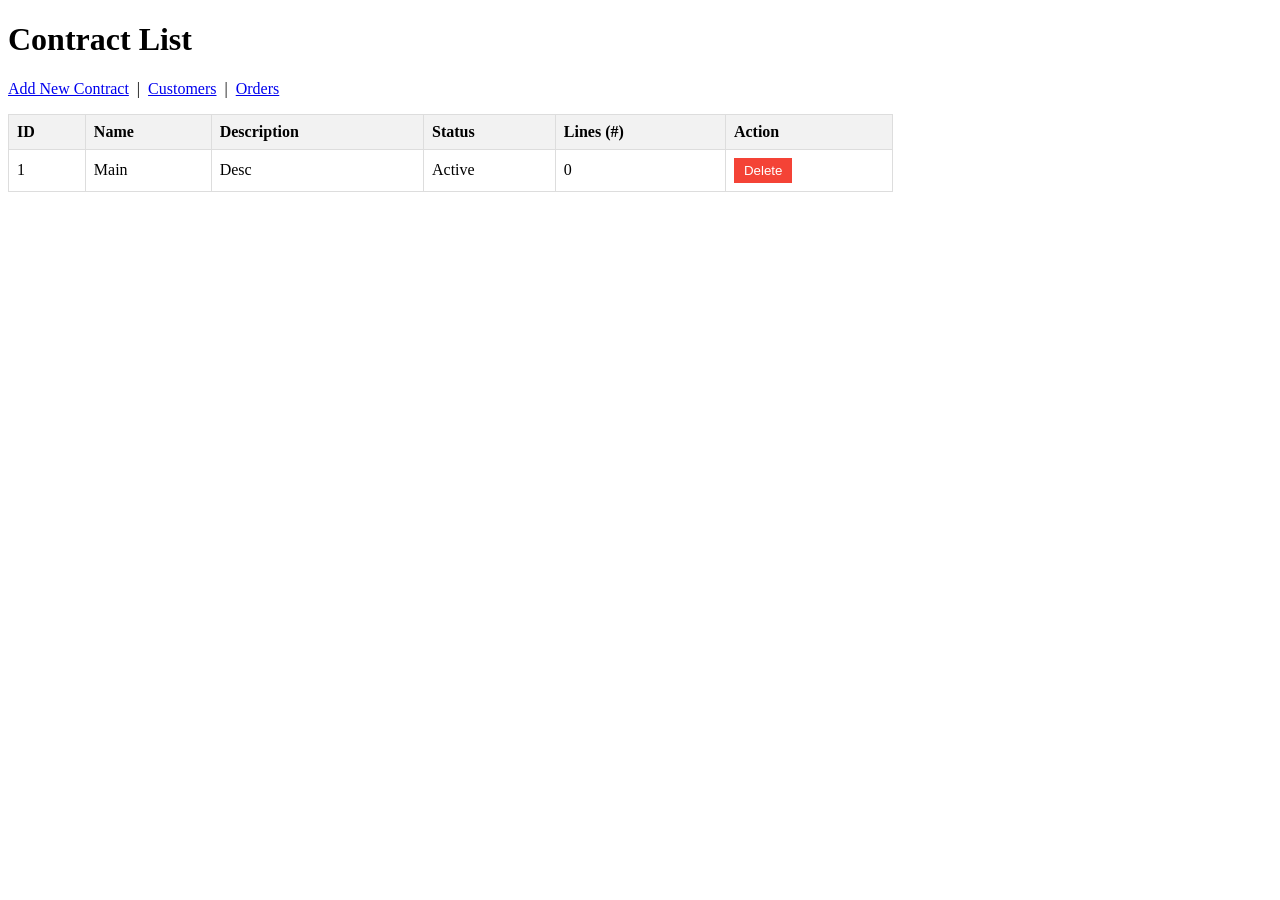
==== OrderManagementSystemLean/src/main/resources/templates/contracts/index.html @ 6e79ae3e "Add files via upload" ====
<!DOCTYPE html>
<html lang="en" xmlns:th="http://www.thymeleaf.org">
<head>
    <meta charset="UTF-8">
    <title>Contracts</title>
    <style>
        table { border-collapse: collapse; width: 70%; }
        th, td { border: 1px solid #ddd; padding: 8px; text-align: left; }
        th { background-color: #f2f2f2; }
        .btn-delete { background-color: #f44336; color: white; border: none; padding: 5px 10px; cursor: pointer; }
    </style>
</head>
<body>

<h1>Contract List</h1>
<p>
    <a href="/contracts/new">Add New Contract</a>
    &nbsp;|&nbsp;
    <a href="/customers">Customers</a>
    &nbsp;|&nbsp;
    <a href="/orders">Orders</a>
  </p>

<table>
    <thead>
    <tr>
        <th>ID</th>
        <th>Name</th>
        <th>Description</th>
        <th>Status</th>
        <th>Lines (#)</th>
        <th>Action</th>
    </tr>
    </thead>
    <tbody>
    <tr th:each="c : ${contracts}">
        <td th:text="${c.id}">1</td>
        <td th:text="${c.name}">Main</td>
        <td th:text="${c.description}">Desc</td>
        <td th:text="${c.status}">Active</td>
        <td th:text="${#lists.size(c.contractLines)}">0</td>
        <td>
            <form th:action="@{'/contracts/' + ${c.id} + '/delete'}" method="post">
                <button type="submit" class="btn-delete">Delete</button>
            </form>
        </td>
    </tr>
    </tbody>
  </table>

</body>
</html>
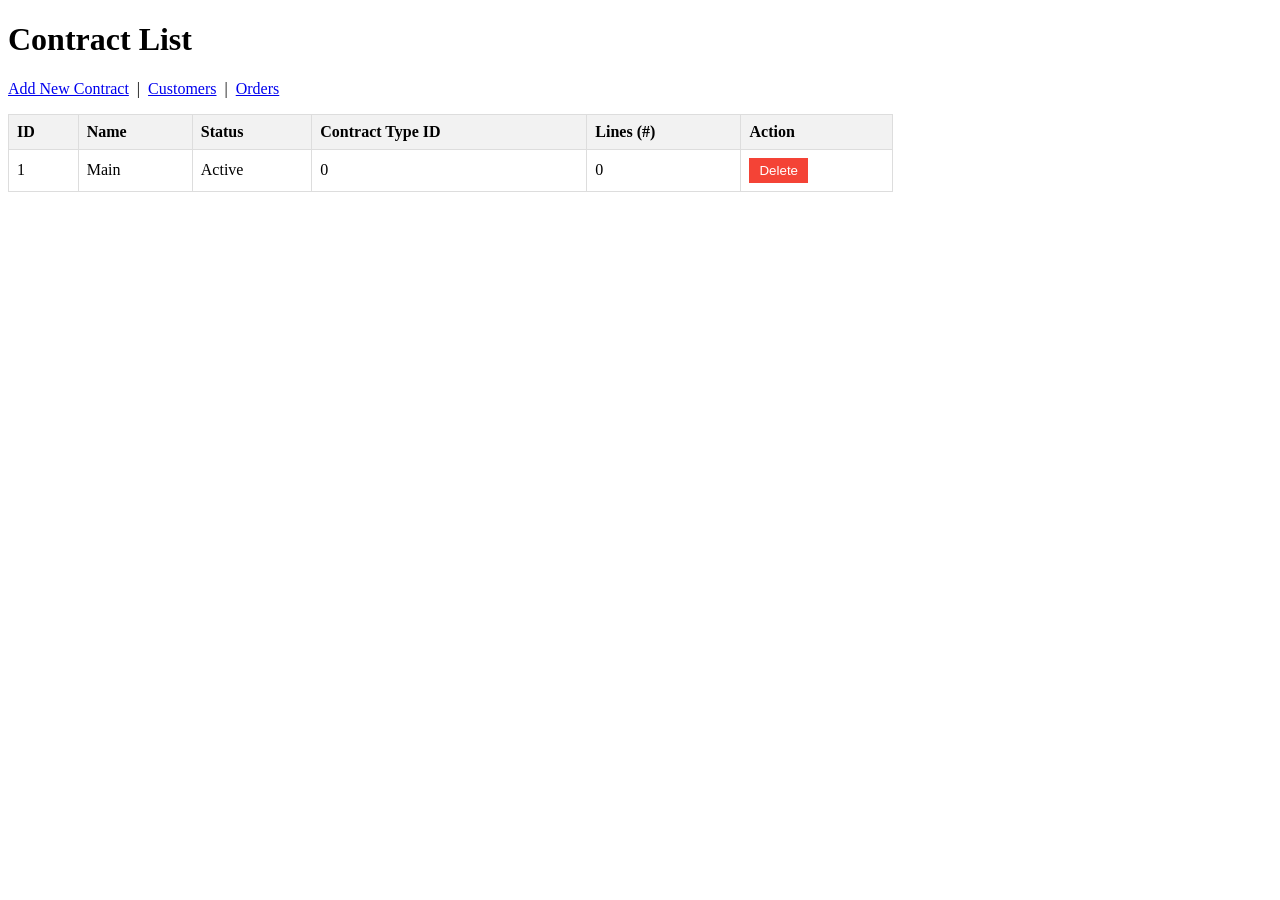
==== commit 10d715e9: "update web" ====
--- a/OrderManagementSystemLean/src/main/resources/templates/contracts/index.html
+++ b/OrderManagementSystemLean/src/main/resources/templates/contracts/index.html
@@ -26,8 +26,8 @@
     <tr>
         <th>ID</th>
         <th>Name</th>
-        <th>Description</th>
         <th>Status</th>
+        <th>Contract Type ID</th>
         <th>Lines (#)</th>
         <th>Action</th>
     </tr>
@@ -36,8 +36,8 @@
     <tr th:each="c : ${contracts}">
         <td th:text="${c.id}">1</td>
         <td th:text="${c.name}">Main</td>
-        <td th:text="${c.description}">Desc</td>
         <td th:text="${c.status}">Active</td>
+        <td th:text="${c.contractTypeId}">0</td>
         <td th:text="${#lists.size(c.contractLines)}">0</td>
         <td>
             <form th:action="@{'/contracts/' + ${c.id} + '/delete'}" method="post">
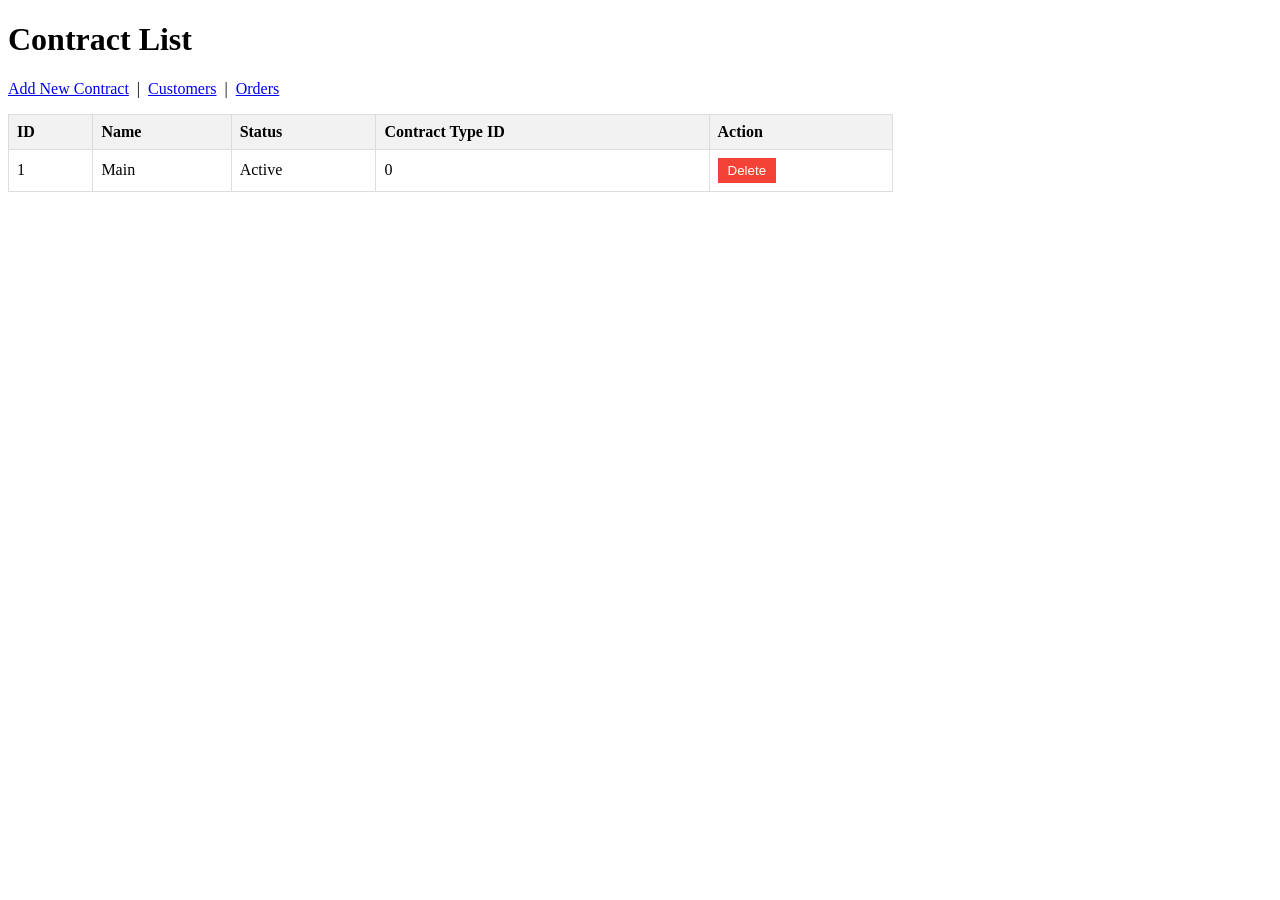
==== commit f5412eba: "update #3" ====
--- a/OrderManagementSystemLean/src/main/resources/templates/contracts/index.html
+++ b/OrderManagementSystemLean/src/main/resources/templates/contracts/index.html
@@ -28,7 +28,6 @@
         <th>Name</th>
         <th>Status</th>
         <th>Contract Type ID</th>
-        <th>Lines (#)</th>
         <th>Action</th>
     </tr>
     </thead>
@@ -38,9 +37,8 @@
         <td th:text="${c.name}">Main</td>
         <td th:text="${c.status}">Active</td>
         <td th:text="${c.contractTypeId}">0</td>
-        <td th:text="${#lists.size(c.contractLines)}">0</td>
         <td>
-            <form th:action="@{'/contracts/' + ${c.id} + '/delete'}" method="post">
+            <form th:action="@{/contracts/{id}/delete(id=${c.id})}" method="post">
                 <button type="submit" class="btn-delete">Delete</button>
             </form>
         </td>
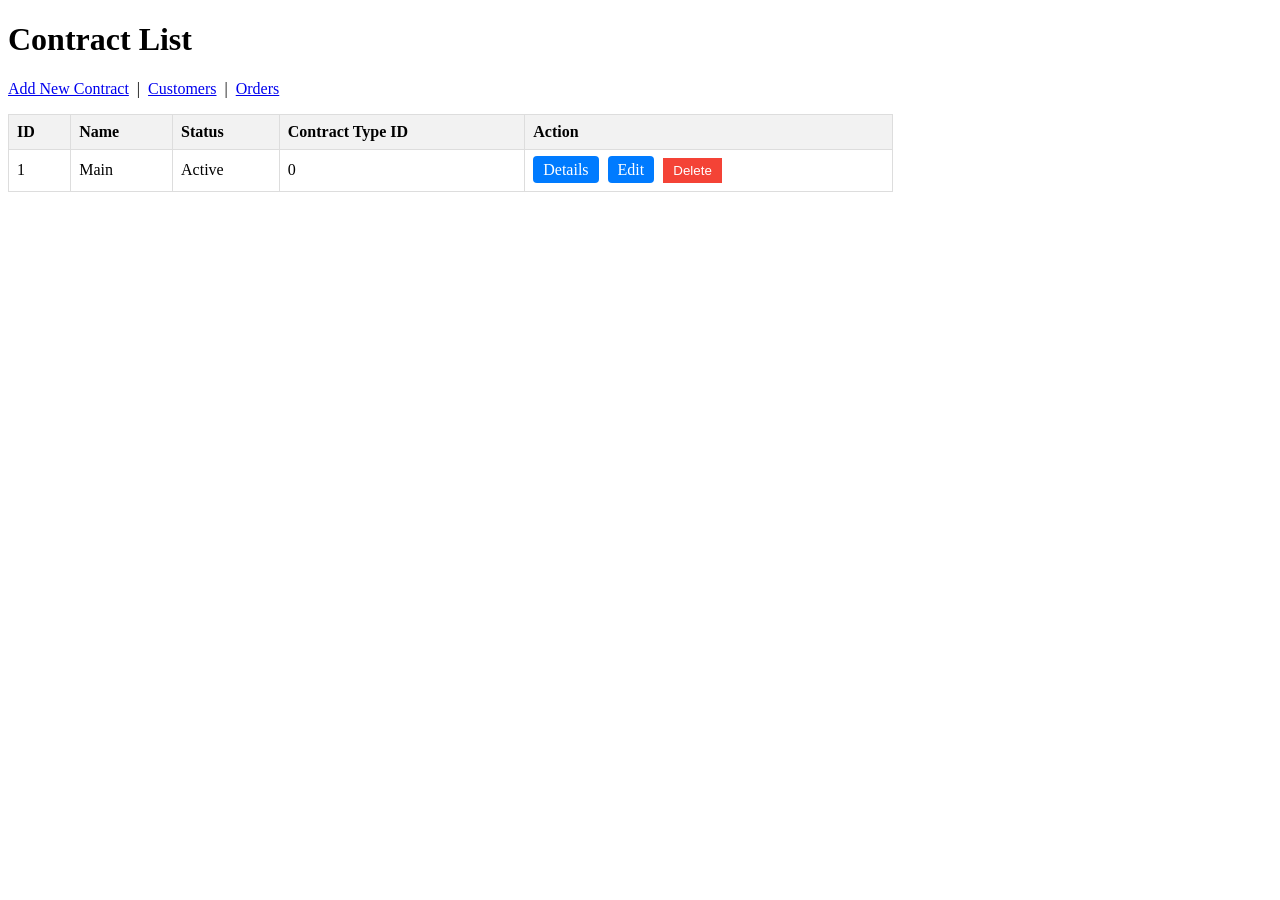
==== commit d6e86c85: "web interface ready for edit" ====
--- a/OrderManagementSystemLean/src/main/resources/templates/contracts/index.html
+++ b/OrderManagementSystemLean/src/main/resources/templates/contracts/index.html
@@ -19,7 +19,7 @@
     <a href="/customers">Customers</a>
     &nbsp;|&nbsp;
     <a href="/orders">Orders</a>
-  </p>
+</p>
 
 <table>
     <thead>
@@ -38,13 +38,15 @@
         <td th:text="${c.status}">Active</td>
         <td th:text="${c.contractTypeId}">0</td>
         <td>
-            <form th:action="@{/contracts/{id}/delete(id=${c.id})}" method="post">
+            <a th:href="@{/contracts/{id}(id=${c.id})}" style="margin-right: 5px; background-color: #007bff; color: white; padding: 5px 10px; text-decoration: none; border-radius: 4px;">Details</a>
+            <a th:href="@{/contracts/{id}/edit(id=${c.id})}" style="margin-right: 5px; background-color: #007bff; color: white; padding: 5px 10px; text-decoration: none; border-radius: 4px;">Edit</a>
+            <form th:action="@{/contracts/{id}/delete(id=${c.id})}" method="post" style="display: inline;">
                 <button type="submit" class="btn-delete">Delete</button>
             </form>
         </td>
     </tr>
     </tbody>
-  </table>
+</table>
 
 </body>
 </html>
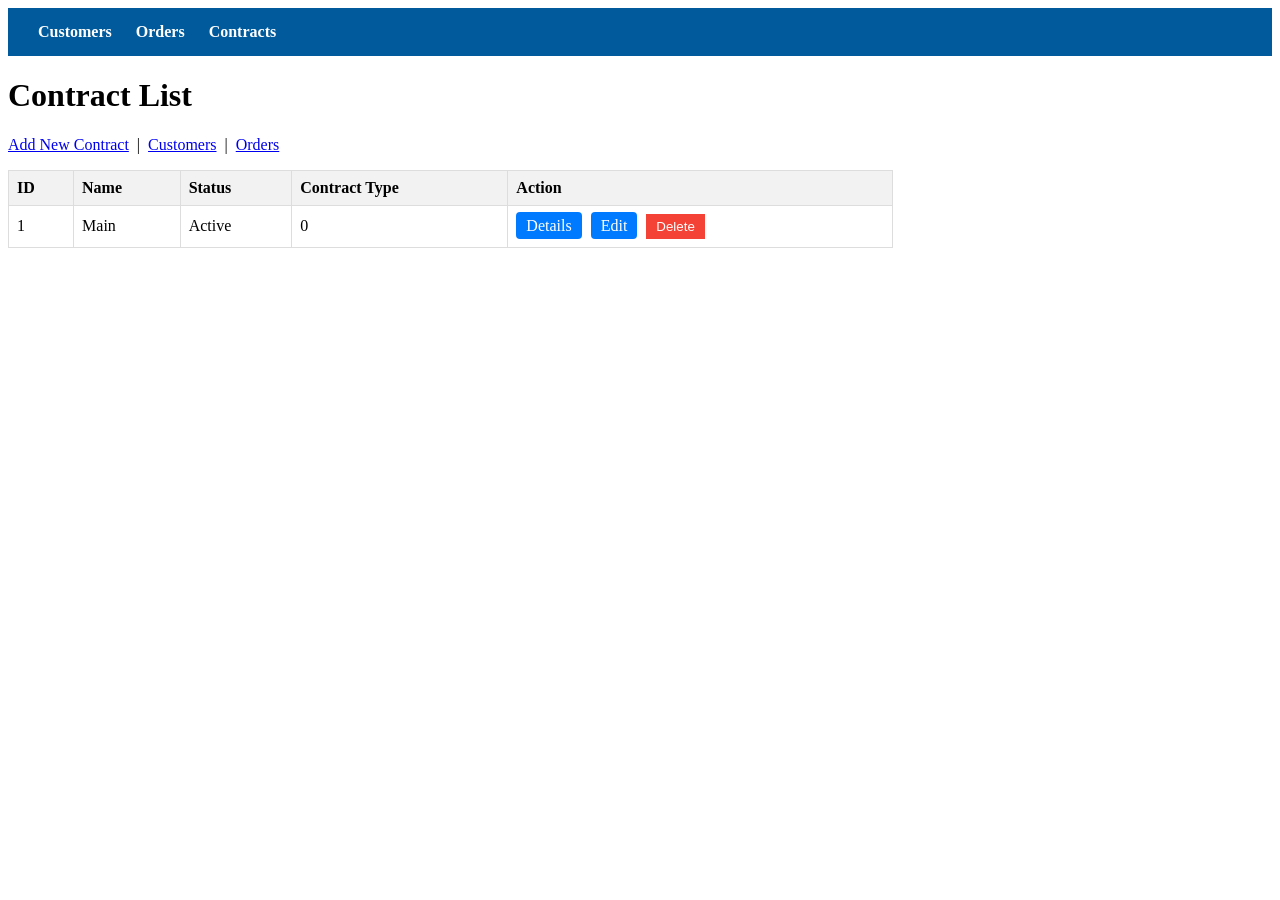
==== commit f1c06503: "db connected, de verificat crud" ====
--- a/OrderManagementSystemLean/src/main/resources/templates/contracts/index.html
+++ b/OrderManagementSystemLean/src/main/resources/templates/contracts/index.html
@@ -3,16 +3,25 @@
 <head>
     <meta charset="UTF-8">
     <title>Contracts</title>
-    <style>
-        table { border-collapse: collapse; width: 70%; }
-        th, td { border: 1px solid #ddd; padding: 8px; text-align: left; }
-        th { background-color: #f2f2f2; }
-        .btn-delete { background-color: #f44336; color: white; border: none; padding: 5px 10px; cursor: pointer; }
-    </style>
+    <style>
+        table { border-collapse: collapse; width: 70%; }
+        th, td { border: 1px solid #ddd; padding: 8px; text-align: left; }
+        th { background-color: #f2f2f2; }
+        .btn-delete { background-color: #f44336; color: white; border: none; padding: 5px 10px; cursor: pointer; }
+        .navbar { background-color: #005a9c; padding: 15px 30px; color: white; }
+        .navbar a { color: white; text-decoration: none; font-weight: bold; margin-right: 20px; }
+        .navbar a:hover { text-decoration: underline; }
+    </style>
 </head>
-<body>
-
-<h1>Contract List</h1>
+<body>
+
+<nav class="navbar">
+    <a href="/customers">Customers</a>
+    <a href="/orders">Orders</a>
+    <a href="/contracts">Contracts</a>
+</nav>
+
+<h1>Contract List</h1>
 <p>
     <a href="/contracts/new">Add New Contract</a>
     &nbsp;|&nbsp;
@@ -27,7 +36,7 @@
         <th>ID</th>
         <th>Name</th>
         <th>Status</th>
-        <th>Contract Type ID</th>
+        <th>Contract Type</th>
         <th>Action</th>
     </tr>
     </thead>
@@ -36,7 +45,7 @@
         <td th:text="${c.id}">1</td>
         <td th:text="${c.name}">Main</td>
         <td th:text="${c.status}">Active</td>
-        <td th:text="${c.contractTypeId}">0</td>
+        <td th:text="${c.contractType != null ? c.contractType.name : 'N/A'}">0</td>
         <td>
             <a th:href="@{/contracts/{id}(id=${c.id})}" style="margin-right: 5px; background-color: #007bff; color: white; padding: 5px 10px; text-decoration: none; border-radius: 4px;">Details</a>
             <a th:href="@{/contracts/{id}/edit(id=${c.id})}" style="margin-right: 5px; background-color: #007bff; color: white; padding: 5px 10px; text-decoration: none; border-radius: 4px;">Edit</a>
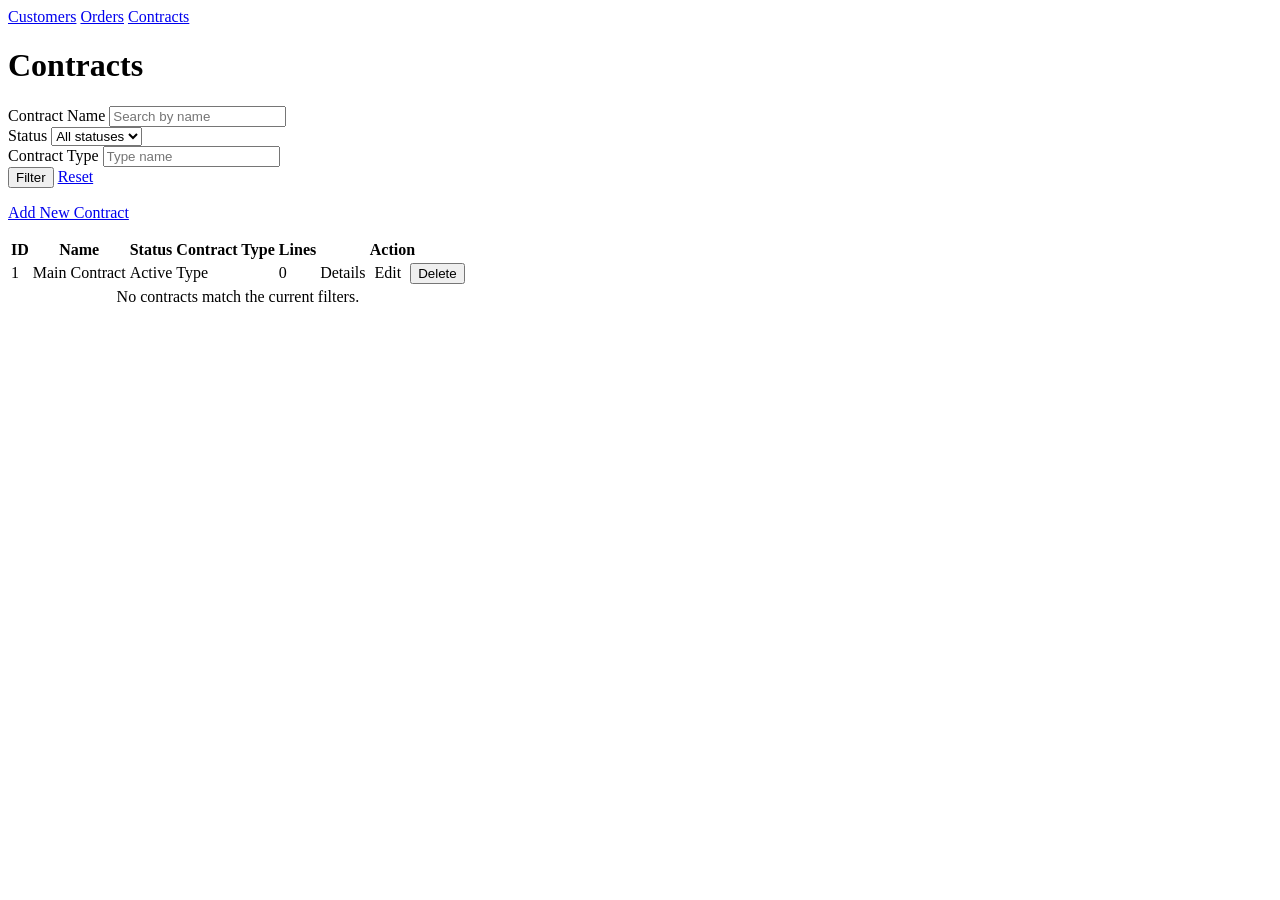
==== commit c68abaae: "filter and search contracts" ====
--- a/OrderManagementSystemLean/src/main/resources/templates/contracts/index.html
+++ b/OrderManagementSystemLean/src/main/resources/templates/contracts/index.html
@@ -1,18 +1,10 @@
-<!DOCTYPE html>
-<html lang="en" xmlns:th="http://www.thymeleaf.org">
-<head>
-    <meta charset="UTF-8">
-    <title>Contracts</title>
-    <style>
-        table { border-collapse: collapse; width: 70%; }
-        th, td { border: 1px solid #ddd; padding: 8px; text-align: left; }
-        th { background-color: #f2f2f2; }
-        .btn-delete { background-color: #f44336; color: white; border: none; padding: 5px 10px; cursor: pointer; }
-        .navbar { background-color: #005a9c; padding: 15px 30px; color: white; }
-        .navbar a { color: white; text-decoration: none; font-weight: bold; margin-right: 20px; }
-        .navbar a:hover { text-decoration: underline; }
-    </style>
-</head>
+<!DOCTYPE html>
+<html lang="en" xmlns:th="http://www.thymeleaf.org">
+<head>
+    <meta charset="UTF-8">
+    <title>Contracts - OMS</title>
+    <link rel="stylesheet" th:href="@{/css/style.css}">
+</head>
 <body>
 
 <nav class="navbar">
@@ -21,43 +13,90 @@
     <a href="/contracts">Contracts</a>
 </nav>
 
-<h1>Contract List</h1>
-<p>
-    <a href="/contracts/new">Add New Contract</a>
-    &nbsp;|&nbsp;
-    <a href="/customers">Customers</a>
-    &nbsp;|&nbsp;
-    <a href="/orders">Orders</a>
-</p>
-
-<table>
-    <thead>
-    <tr>
-        <th>ID</th>
-        <th>Name</th>
-        <th>Status</th>
-        <th>Contract Type</th>
-        <th>Action</th>
-    </tr>
-    </thead>
-    <tbody>
-    <tr th:each="c : ${contracts}">
-        <td th:text="${c.id}">1</td>
-        <td th:text="${c.name}">Main</td>
-        <td th:text="${c.status}">Active</td>
-        <td th:text="${c.contractType != null ? c.contractType.name : 'N/A'}">0</td>
-        <td>
-            <a th:href="@{/contracts/{id}(id=${c.id})}" style="margin-right: 5px; background-color: #007bff; color: white; padding: 5px 10px; text-decoration: none; border-radius: 4px;">Details</a>
-            <a th:href="@{/contracts/{id}/edit(id=${c.id})}" style="margin-right: 5px; background-color: #007bff; color: white; padding: 5px 10px; text-decoration: none; border-radius: 4px;">Edit</a>
-            <form th:action="@{/contracts/{id}/delete(id=${c.id})}" method="post" style="display: inline;">
-                <button type="submit" class="btn-delete">Delete</button>
-            </form>
-        </td>
-    </tr>
-    </tbody>
-</table>
-
-</body>
-</html>
-
-
+<div class="container">
+    <h1>Contracts</h1>
+
+    <div class="filter-panel">
+        <form action="/contracts" method="get" class="filter-grid">
+            <div>
+                <label for="name">Contract Name</label>
+                <input type="text" id="name" name="name" th:value="${name}" placeholder="Search by name">
+            </div>
+            <div>
+                <label for="status">Status</label>
+                <select id="status" name="status">
+                    <option value="" th:selected="${status == null}">All statuses</option>
+                    <option th:each="opt : ${statusOptions}"
+                            th:value="${opt.name()}"
+                            th:text="${opt}"
+                            th:selected="${opt == status}"></option>
+                </select>
+            </div>
+            <div>
+                <label for="contractType">Contract Type</label>
+                <input type="text" id="contractType" name="contractType" th:value="${contractType}" placeholder="Type name">
+            </div>
+            <div>
+                <button type="submit" class="btn btn-primary">Filter</button>
+                <a href="/contracts" class="btn btn-link">Reset</a>
+            </div>
+            <input type="hidden" name="sortBy" th:value="${sortBy}">
+            <input type="hidden" name="sortDir" th:value="${sortDir}">
+        </form>
+    </div>
+
+    <p>
+        <a href="/contracts/new" class="btn btn-primary">Add New Contract</a>
+    </p>
+
+    <table>
+        <thead>
+        <tr>
+            <th>
+                <a th:href="@{/contracts(sortBy='id', sortDir=${sortBy == 'id' and sortDir == 'asc' ? 'desc' : 'asc'}, name=${name}, status=${status}, contractType=${contractType})}">
+                    ID <span th:if="${sortBy == 'id'}" th:text="${sortDir == 'asc' ? '▲' : '▼'}"></span>
+                </a>
+            </th>
+            <th>
+                <a th:href="@{/contracts(sortBy='name', sortDir=${sortBy == 'name' and sortDir == 'asc' ? 'desc' : 'asc'}, name=${name}, status=${status}, contractType=${contractType})}">
+                    Name <span th:if="${sortBy == 'name'}" th:text="${sortDir == 'asc' ? '▲' : '▼'}"></span>
+                </a>
+            </th>
+            <th>
+                <a th:href="@{/contracts(sortBy='status', sortDir=${sortBy == 'status' and sortDir == 'asc' ? 'desc' : 'asc'}, name=${name}, status=${status}, contractType=${contractType})}">
+                    Status <span th:if="${sortBy == 'status'}" th:text="${sortDir == 'asc' ? '▲' : '▼'}"></span>
+                </a>
+            </th>
+            <th>
+                <a th:href="@{/contracts(sortBy='contractType.name', sortDir=${sortBy == 'contractType.name' and sortDir == 'asc' ? 'desc' : 'asc'}, name=${name}, status=${status}, contractType=${contractType})}">
+                    Contract Type <span th:if="${sortBy == 'contractType.name'}" th:text="${sortDir == 'asc' ? '▲' : '▼'}"></span>
+                </a>
+            </th>
+            <th>Lines</th>
+            <th>Action</th>
+        </tr>
+        </thead>
+        <tbody>
+        <tr th:each="c : ${contracts}">
+            <td th:text="${c.id}">1</td>
+            <td th:text="${c.name}">Main Contract</td>
+            <td th:text="${c.status}">Active</td>
+            <td th:text="${c.contractType != null ? c.contractType.name : '—'}">Type</td>
+            <td th:text="${#lists.size(c.contractLines)}">0</td>
+            <td>
+                <a th:href="@{/contracts/{id}(id=${c.id})}" class="btn btn-primary" style="margin-right: 5px;">Details</a>
+                <a th:href="@{/contracts/{id}/edit(id=${c.id})}" class="btn btn-primary" style="margin-right: 5px;">Edit</a>
+                <form th:action="@{/contracts/{id}/delete(id=${c.id})}" method="post" style="display:inline;">
+                    <button type="submit" class="btn btn-delete" onclick="return confirm('Delete this contract?');">Delete</button>
+                </form>
+            </td>
+        </tr>
+        <tr th:if="${#lists.isEmpty(contracts)}">
+            <td colspan="6" style="text-align:center;">No contracts match the current filters.</td>
+        </tr>
+        </tbody>
+    </table>
+</div>
+
+</body>
+</html>
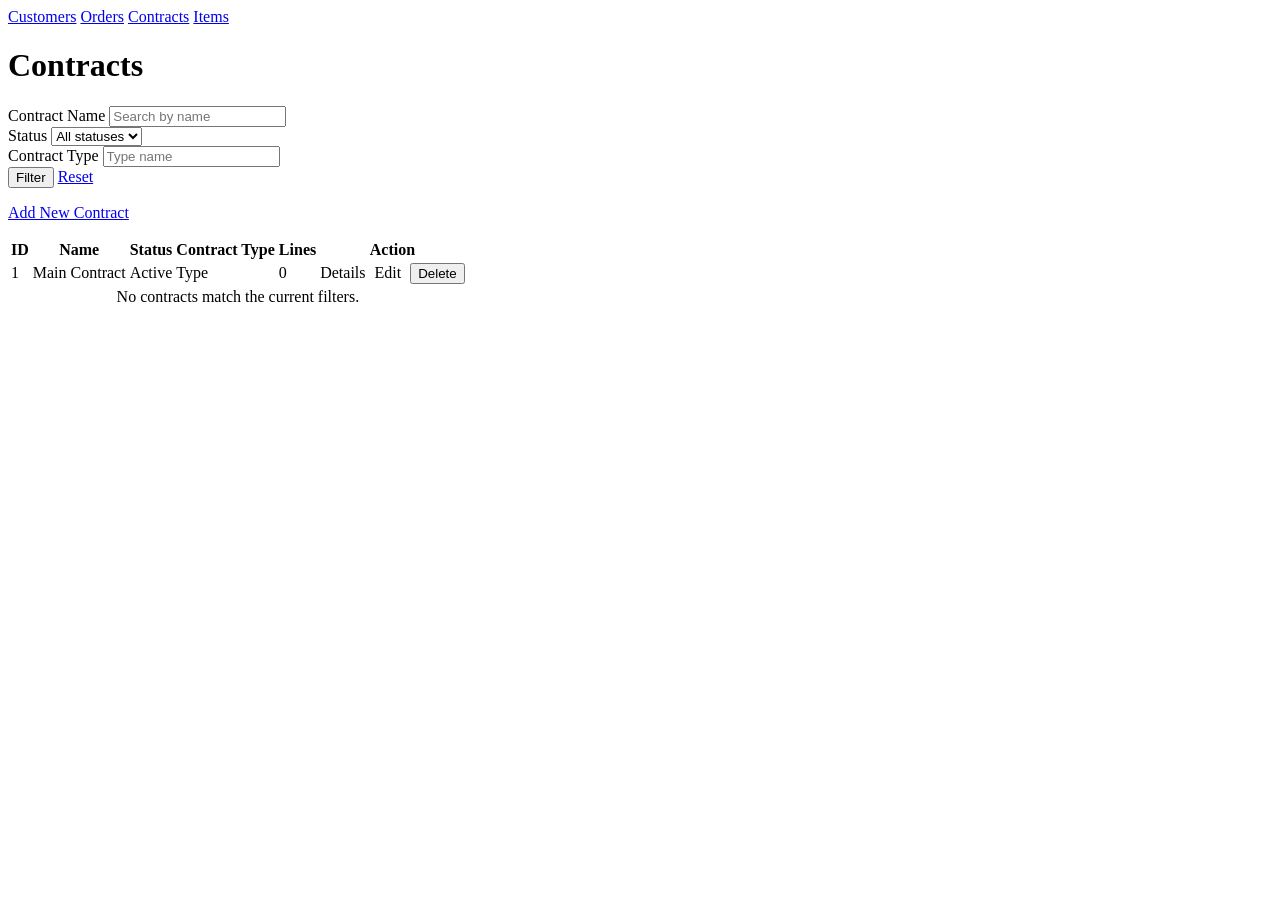
==== commit 1fe9b2e4: "merge bine 99.99" ====
--- a/OrderManagementSystemLean/src/main/resources/templates/contracts/index.html
+++ b/OrderManagementSystemLean/src/main/resources/templates/contracts/index.html
@@ -11,6 +11,7 @@
     <a href="/customers">Customers</a>
     <a href="/orders">Orders</a>
     <a href="/contracts">Contracts</a>
+    <a href="/sellable-items">Items</a>
 </nav>
 
 <div class="container">
